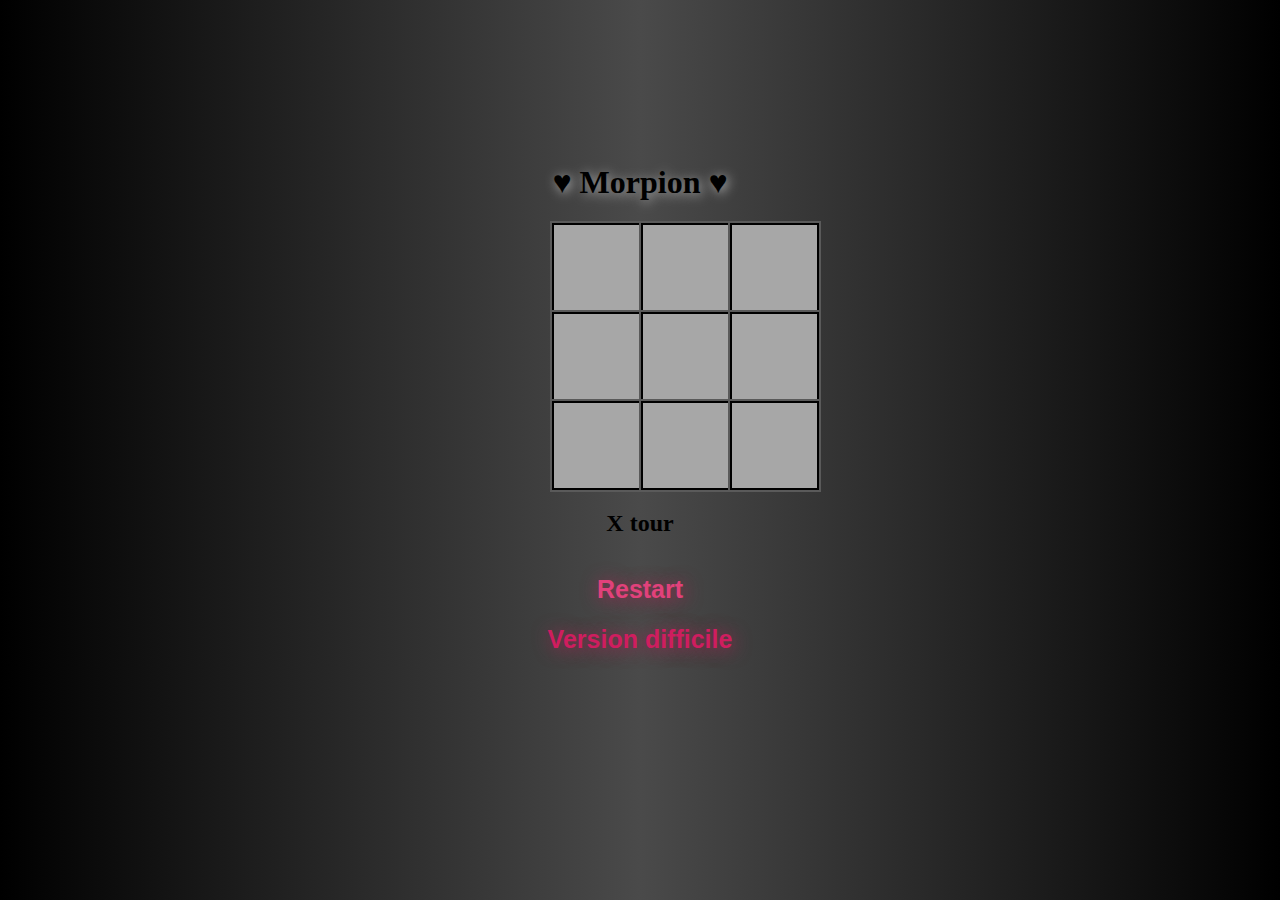
==== index.html @ 492391bd "first commit" ====
<!DOCTYPE html>
<html lang="en">
<head>
<meta charset="UTF-8">
<meta http-equiv="X-UA-Compatible" content="IE=edge">
<meta name="viewport" content="width=device-width, initial-scale=1.0">
<link rel="stylesheet" href="style.css">

<title>♥Morpion♥</title>
</head>
<body> 
    <div class="loader"></div>     
    <div id="gameContainer">
        <h1>♥ Morpion ♥</h1>
        <div id="cellContainer">
        <div cellIndex="0" class="cell"></div>
        <div cellIndex="1" class="cell"></div>
        <div cellIndex="2" class="cell"></div>
        <div cellIndex="3" class="cell"></div>
        <div cellIndex="4" class="cell"></div>
        <div cellIndex="5" class="cell"></div>
        <div cellIndex="6" class="cell"></div>
        <div cellIndex="7" class="cell"></div>
        <div cellIndex="8" class="cell"></div>
        </div>
        <h2 id="statusText"></h2>
        <button id="restartBtn">Restart</button>
        <br>
        <button><a href="difficile.html">Version difficile</a></button>
    </div>
    <script src="script.js"></script>
</body>
</html>
---- style.css ----
*{
    text-decoration: none;
  }
  
  body{
    background: rgb(0,0,0);
    background: linear-gradient(90deg, rgba(0,0,0,1) 0%, rgba(74,74,74,1) 50%, rgba(0,0,0,1) 100%);
  }

  h1{
    text-shadow: 2px 2px 12px  rgb(172, 172, 172);
  }

  .cell{
      width: 85px;
      height: 85px;
      border: 2px solid;
      box-shadow: 0 0 0 2px rgb(90, 90, 90);
      line-height: 75px;
      font-size: 50px;
      cursor: pointer;
      background-color: rgb(167, 167, 167);
  }
  
  #gameContainer{
      margin-top: 13%;
      font-family: 'Gloria Hallelujah', cursive;
      text-align: center;
  }
  
  #cellContainer{
      display: grid;
      grid-template-columns: repeat(3, auto);
      color: rgb(0, 0, 0);
      width: 225px;
      margin-left: 43%;
  }
  
   /* ♥ Boutons ♥*/
  
  button {
      color: rgb(225, 65, 123);
      text-shadow: 2px 2px 18px  rgb(170, 37, 85);
      text-decoration: none;
      font-size: 25px;
      border: none;
      background: none;
      font-weight: 600;
      font-family: 'Poppins', sans-serif;
      margin-top: 15px;
    }
    
    button::before {
      margin-left: auto;
    }
    button::after, button::before {
      content: '';
      width: 0%;
      height: 2px;
      background: rgb(170, 37, 85);
      display: block;
      transition: 0.5s;
    }
    button:hover::after, button:hover::before {
      width: 100%;
    }
    button:active {
      transform: translateY(0.5px);
    }
    a{
      text-shadow: 2px 2px 18px  rgb(170, 37, 85);
      color: rgb(207, 29, 95);
    }
    
    /* ♥ Loader ♥*/
  
    .loader{
      position: fixed;
      top: 0px;
      left: 0;
      width: 100vw;
      height: 100vh;
      display: flex;
      justify-content: center;
      align-items: center;
      transition: opacity 0.75s , visibility 0.75s;
    }
    .loader-hidden{
      opacity: 0;
      visibility: hidden;
    }
    .loader::after{
      content: "";
      width: 65px;
      height: 65px;
      border: 14px solid #dddddd;
      border-top-color: rgb(170, 37, 85);
      border-radius: 50%;
      animation: loading 0.75s ease infinite;
    }
    @keyframes loading{
      from{
        transform: rotate(0turn);
      }
      to{
        transform: rotate(0.75turn);
      }
    }
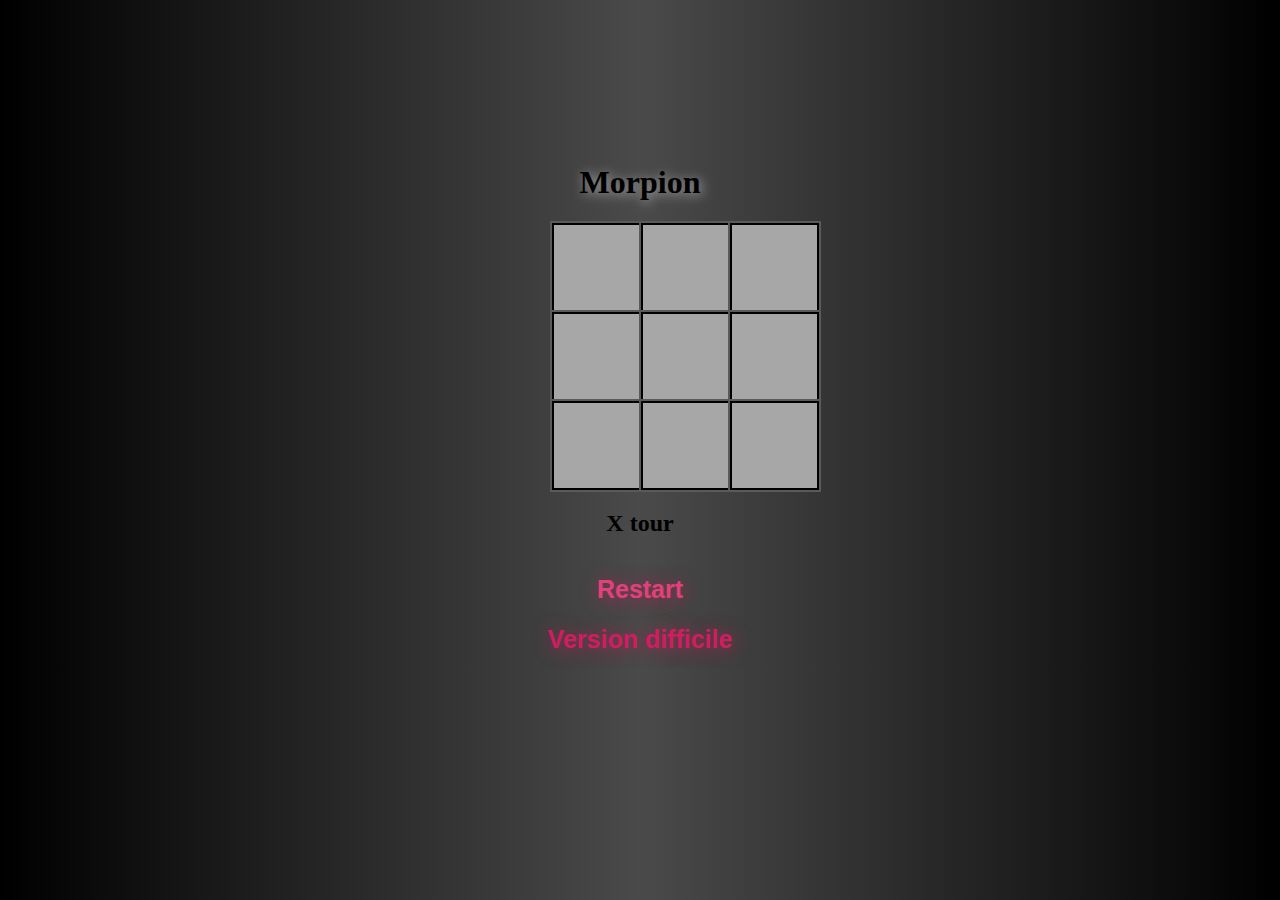
==== commit f4c39909: "second commit" ====
--- a/index.html
+++ b/index.html
@@ -6,12 +6,12 @@
 <meta name="viewport" content="width=device-width, initial-scale=1.0">
 <link rel="stylesheet" href="style.css">
 
-<title>♥Morpion♥</title>
+<title>Morpion</title>
 </head>
 <body> 
     <div class="loader"></div>     
     <div id="gameContainer">
-        <h1>♥ Morpion ♥</h1>
+        <h1> Morpion </h1>
         <div id="cellContainer">
         <div cellIndex="0" class="cell"></div>
         <div cellIndex="1" class="cell"></div>
--- a/style.css
+++ b/style.css
@@ -1,110 +1,113 @@
-*{
-    text-decoration: none;
+* {
+  text-decoration: none;
+}
+
+body {
+  background: rgb(0, 0, 0);
+  background: linear-gradient(90deg, rgba(0, 0, 0, 1) 0%, rgba(74, 74, 74, 1) 50%, rgba(0, 0, 0, 1) 100%);
+}
+
+h1 {
+  text-shadow: 2px 2px 12px rgb(172, 172, 172);
+}
+
+.cell {
+  width: 85px;
+  height: 85px;
+  border: 2px solid;
+  box-shadow: 0 0 0 2px rgb(90, 90, 90);
+  line-height: 75px;
+  font-size: 50px;
+  cursor: pointer;
+  background-color: rgb(167, 167, 167);
+}
+
+#gameContainer {
+  margin-top: 13%;
+  font-family: 'Gloria Hallelujah', cursive;
+  text-align: center;
+}
+
+#cellContainer {
+  display: grid;
+  grid-template-columns: repeat(3, auto);
+  color: rgb(0, 0, 0);
+  width: 225px;
+  margin-left: 43%;
+}
+
+button {
+  color: rgb(225, 65, 123);
+  text-shadow: 2px 2px 18px rgb(170, 37, 85);
+  text-decoration: none;
+  font-size: 25px;
+  border: none;
+  background: none;
+  font-weight: 600;
+  font-family: 'Poppins', sans-serif;
+  margin-top: 15px;
+}
+
+button::before {
+  margin-left: auto;
+}
+
+button::after,
+button::before {
+  content: '';
+  width: 0%;
+  height: 2px;
+  background: rgb(170, 37, 85);
+  display: block;
+  transition: 0.5s;
+}
+
+button:hover::after,
+button:hover::before {
+  width: 100%;
+}
+
+button:active {
+  transform: translateY(0.5px);
+}
+
+a {
+  text-shadow: 2px 2px 18px rgb(170, 37, 85);
+  color: rgb(207, 29, 95);
+}
+
+.loader {
+  position: fixed;
+  top: 0px;
+  left: 0;
+  width: 100vw;
+  height: 100vh;
+  display: flex;
+  justify-content: center;
+  align-items: center;
+  transition: opacity 0.75s, visibility 0.75s;
+}
+
+.loader-hidden {
+  opacity: 0;
+  visibility: hidden;
+}
+
+.loader::after {
+  content: "";
+  width: 65px;
+  height: 65px;
+  border: 14px solid #dddddd;
+  border-top-color: rgb(170, 37, 85);
+  border-radius: 50%;
+  animation: loading 0.75s ease infinite;
+}
+
+@keyframes loading {
+  from {
+    transform: rotate(0turn);
   }
-  
-  body{
-    background: rgb(0,0,0);
-    background: linear-gradient(90deg, rgba(0,0,0,1) 0%, rgba(74,74,74,1) 50%, rgba(0,0,0,1) 100%);
+  to {
+    transform: rotate(0.75turn);
   }
-
-  h1{
-    text-shadow: 2px 2px 12px  rgb(172, 172, 172);
-  }
-
-  .cell{
-      width: 85px;
-      height: 85px;
-      border: 2px solid;
-      box-shadow: 0 0 0 2px rgb(90, 90, 90);
-      line-height: 75px;
-      font-size: 50px;
-      cursor: pointer;
-      background-color: rgb(167, 167, 167);
-  }
-  
-  #gameContainer{
-      margin-top: 13%;
-      font-family: 'Gloria Hallelujah', cursive;
-      text-align: center;
-  }
-  
-  #cellContainer{
-      display: grid;
-      grid-template-columns: repeat(3, auto);
-      color: rgb(0, 0, 0);
-      width: 225px;
-      margin-left: 43%;
-  }
-  
-   /* ♥ Boutons ♥*/
-  
-  button {
-      color: rgb(225, 65, 123);
-      text-shadow: 2px 2px 18px  rgb(170, 37, 85);
-      text-decoration: none;
-      font-size: 25px;
-      border: none;
-      background: none;
-      font-weight: 600;
-      font-family: 'Poppins', sans-serif;
-      margin-top: 15px;
-    }
-    
-    button::before {
-      margin-left: auto;
-    }
-    button::after, button::before {
-      content: '';
-      width: 0%;
-      height: 2px;
-      background: rgb(170, 37, 85);
-      display: block;
-      transition: 0.5s;
-    }
-    button:hover::after, button:hover::before {
-      width: 100%;
-    }
-    button:active {
-      transform: translateY(0.5px);
-    }
-    a{
-      text-shadow: 2px 2px 18px  rgb(170, 37, 85);
-      color: rgb(207, 29, 95);
-    }
-    
-    /* ♥ Loader ♥*/
-  
-    .loader{
-      position: fixed;
-      top: 0px;
-      left: 0;
-      width: 100vw;
-      height: 100vh;
-      display: flex;
-      justify-content: center;
-      align-items: center;
-      transition: opacity 0.75s , visibility 0.75s;
-    }
-    .loader-hidden{
-      opacity: 0;
-      visibility: hidden;
-    }
-    .loader::after{
-      content: "";
-      width: 65px;
-      height: 65px;
-      border: 14px solid #dddddd;
-      border-top-color: rgb(170, 37, 85);
-      border-radius: 50%;
-      animation: loading 0.75s ease infinite;
-    }
-    @keyframes loading{
-      from{
-        transform: rotate(0turn);
-      }
-      to{
-        transform: rotate(0.75turn);
-      }
-    }
-
-    +}
